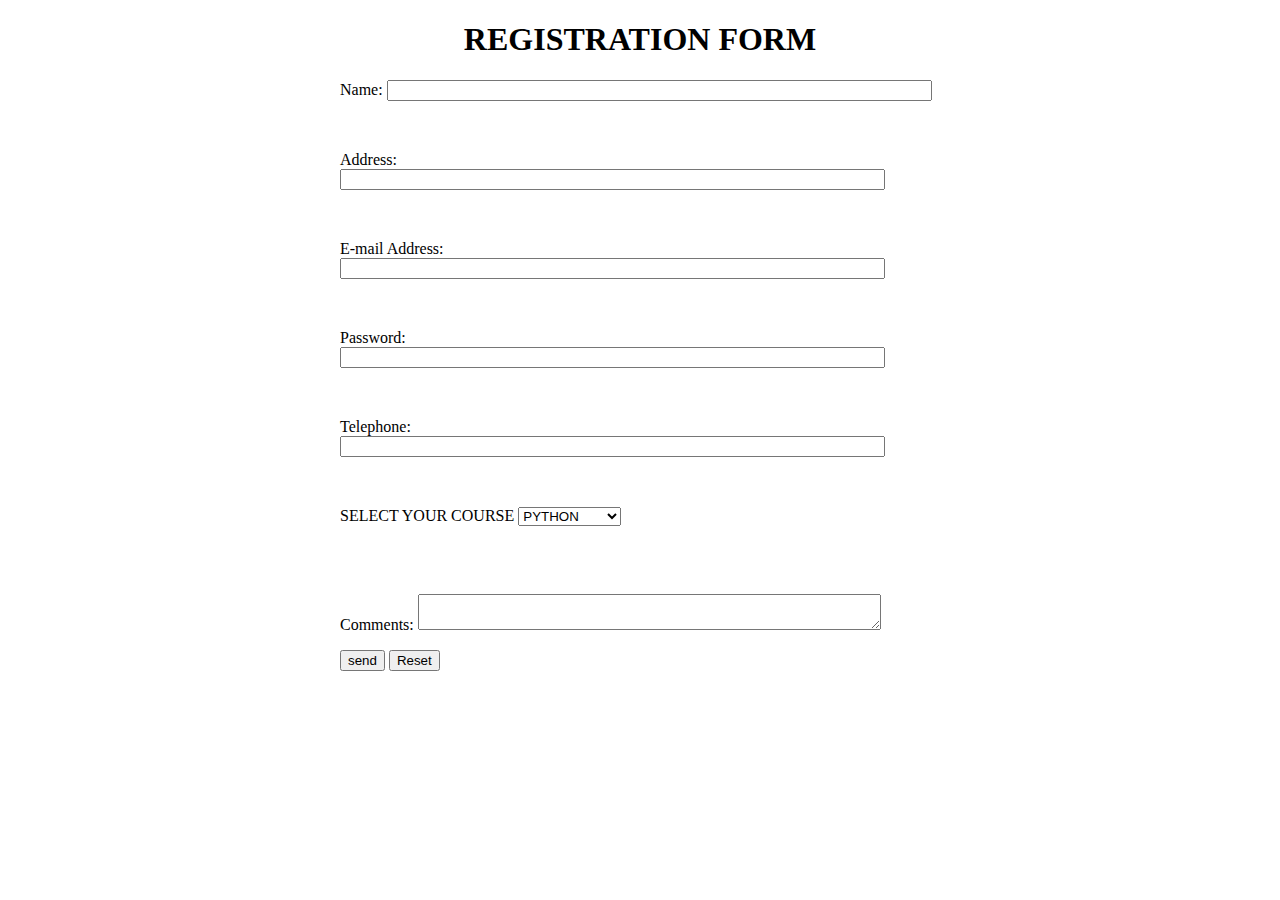
==== contact.html @ 396dd964 "Initial commit" ====
<!DOCTYPE html>
<html lang="en">

<head>
    <meta charset="UTF-8">
    <meta http-equiv="X-UA-Compatible" content="IE=edge">
    <meta name="viewport" content="width=device-width, initial-scale=1.0">
    <title>FirmTech Solutions</title>
    <link rel="stylesheet" href="contact.css">
</head>

<body>
    <h1 style="text-align: center;">REGISTRATION FORM</h1>
    <form name="RegForm" action="/submit.php" onsubmit="return FirmTechReg()" method="post">
        <p>Name: <input type="text" size="65" name="Name" /></p>
        <br />
        <p>Address: <input type="text" size="65" name="Address" />
        </p>
        <br />
        <p>E-mail Address: <input type="text" size="65" name="EMail" /></p>
        <br />
        <p>Password: <input type="text" size="65" name="Password" /></p>
        <br />
        <p>Telephone: <input type="text" size="65" name="Telephone" /></p>
        <br />

        <p>
            SELECT YOUR COURSE
            <select type="text" value="" name="Subject">
                <option>PYTHON</option>
                <option>C#</option>
                <option>JAVASCRIPT</option>
                <option>JAVA</option>
                <option>GOLANG</option>
            </select>
        </p>
        <br />
        <br />
        <p>Comments: <textarea cols="55" name="Comment"> </textarea></p>
        <p>
            <input type="submit" value="send" name="Submit" />
            <input type="reset" value="Reset" name="Reset" />
        </p>
    </form>
    <script src="app.js"></script>
</body>

</html>



</body>

</html>
---- contact.css ----
div {
    box-sizing: border-box;
    width: 100%;
    border: 100px solid black;
    float: left;
    align-content: center;
    align-items: center;
}

form {
    margin: 0 auto;
    width: 600px;
}
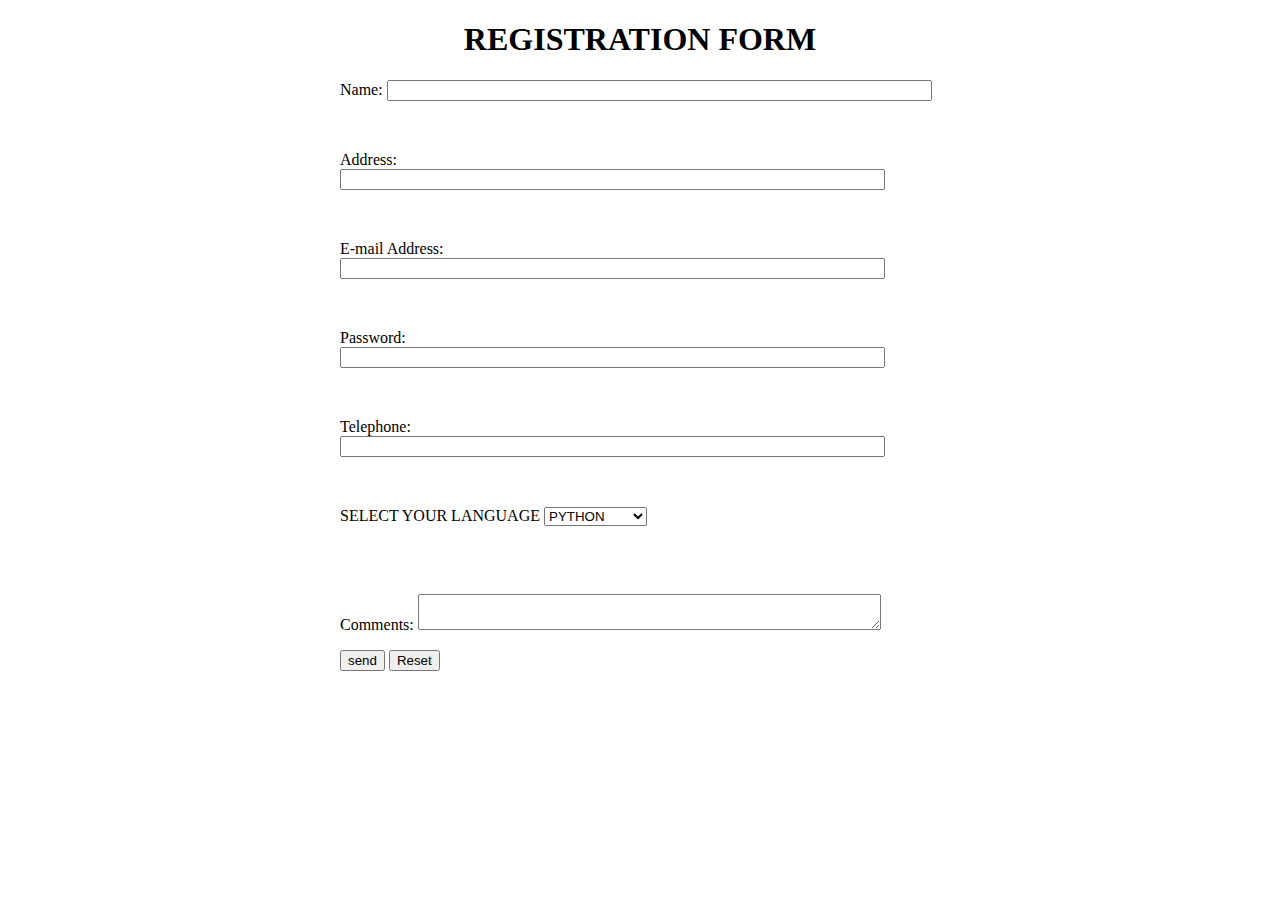
==== commit a285b8ae: "Last commit" ====
--- a/contact.html
+++ b/contact.html
@@ -25,7 +25,7 @@
         <br />
 
         <p>
-            SELECT YOUR COURSE
+            SELECT YOUR LANGUAGE
             <select type="text" value="" name="Subject">
                 <option>PYTHON</option>
                 <option>C#</option>
--- a/contact.css
+++ b/contact.css
@@ -1,17 +1,13 @@
-
-
-		
 div {
-    box-sizing: border-box;
-    width: 100%;
-    border: 100px solid black;
-    float: left;
-    align-content: center;
-    align-items: center;
+  box-sizing: border-box;
+  width: 100%;
+  border: 100px solid black;
+  float: left;
+  align-content: center;
+  align-items: center;
 }
 
 form {
-    margin: 0 auto;
-    width: 600px;
+  margin: 0 auto;
+  width: 600px;
 }
-    